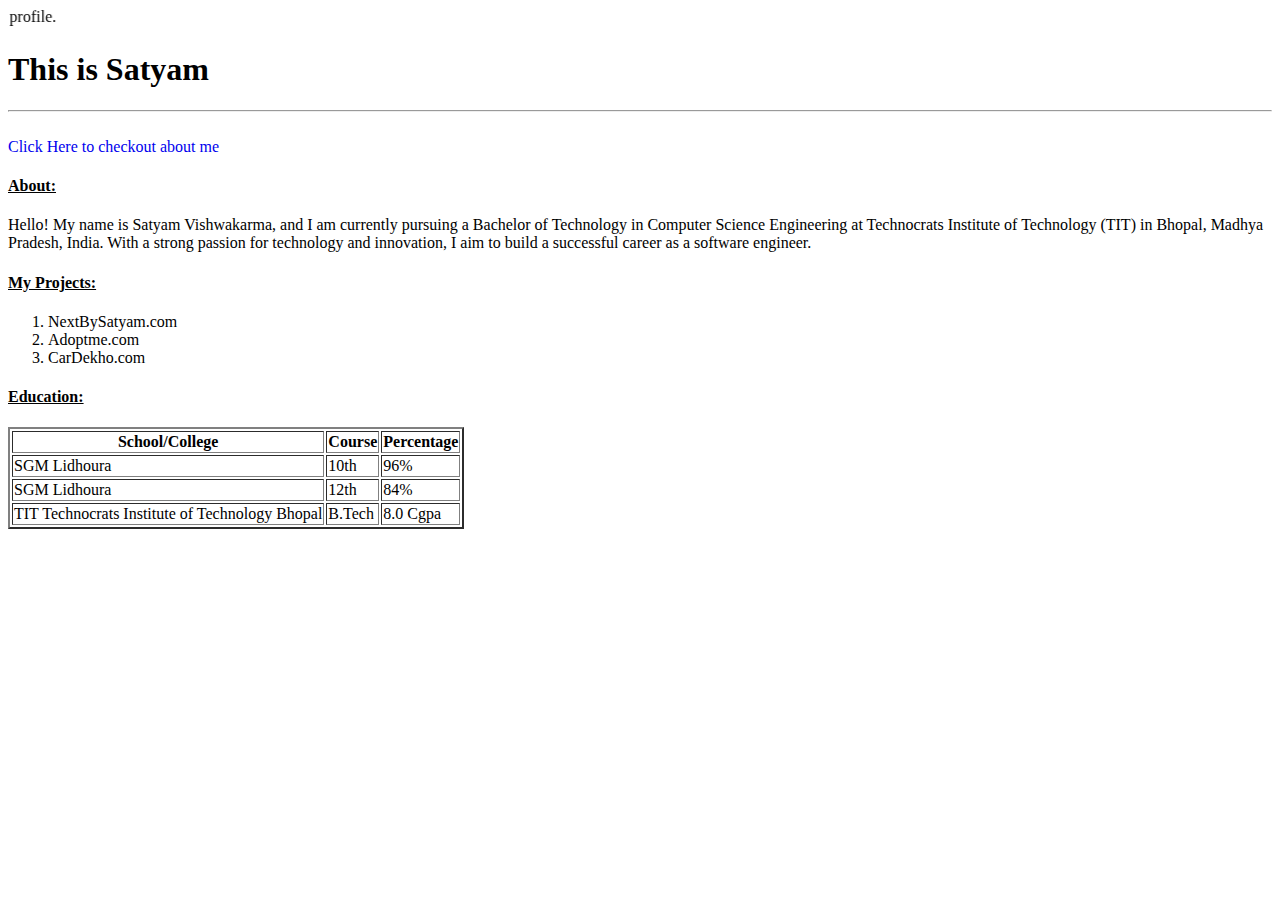
==== index.html @ 986b333a "Add files via upload" ====
<!DOCTYPE html>
<html lang="en">
<head>
    <meta charset="UTF-8">
    <meta name="viewport" content="width=device-width, initial-scale=1.0">
    <title>Document</title>
</head>
<body>
    <marquee behavior="" direction="right">Hey, Welcome to My profile.</marquee>
    <h1>This is Satyam</h1>
    <hr>
    <img src="https://cdn-icons-png.flaticon.com/512/9203/9203764.png" width="200"  alt="">
      
    <div><a href="#" style="text-decoration: none;">Click Here to checkout about me</a></div>
    <h4><u>About:</u></h4>
    <div class="about">
        <p>Hello! My name is Satyam Vishwakarma, and I am currently pursuing a Bachelor of Technology in Computer Science Engineering 
            at Technocrats Institute of Technology (TIT) in Bhopal, Madhya Pradesh, India.
             With a strong passion for technology and innovation, I aim to build a successful career as a software engineer. </p>
    </div>
      <h4><u>My Projects:</u></h4>
    <div class="list">
        <ol>
            <li>NextBySatyam.com</li>
            <li>Adoptme.com</li>
            <li>CarDekho.com</li>
        </ol>
    </div>
    <h4><u>Education:</u></h4>
    <div class="Education">
        <table border="2">
            <tr>
                <th>School/College</th>
                <th>Course</th>
                <th>Percentage</th>
            </tr>
            <tr>
                <td>SGM Lidhoura </td>
                <td>10th</td>
                <td>96%</td>
            </tr>
            <tr>
                <td>SGM Lidhoura </td>
                <td>12th</td>
                <td>84%</td>
            </tr>
            <tr>
                <td>TIT Technocrats Institute of Technology Bhopal  </td>
                <td>B.Tech </td>
                <td>8.0 Cgpa</td>
            </tr>
        </table>
    </div>
</body>
</html>
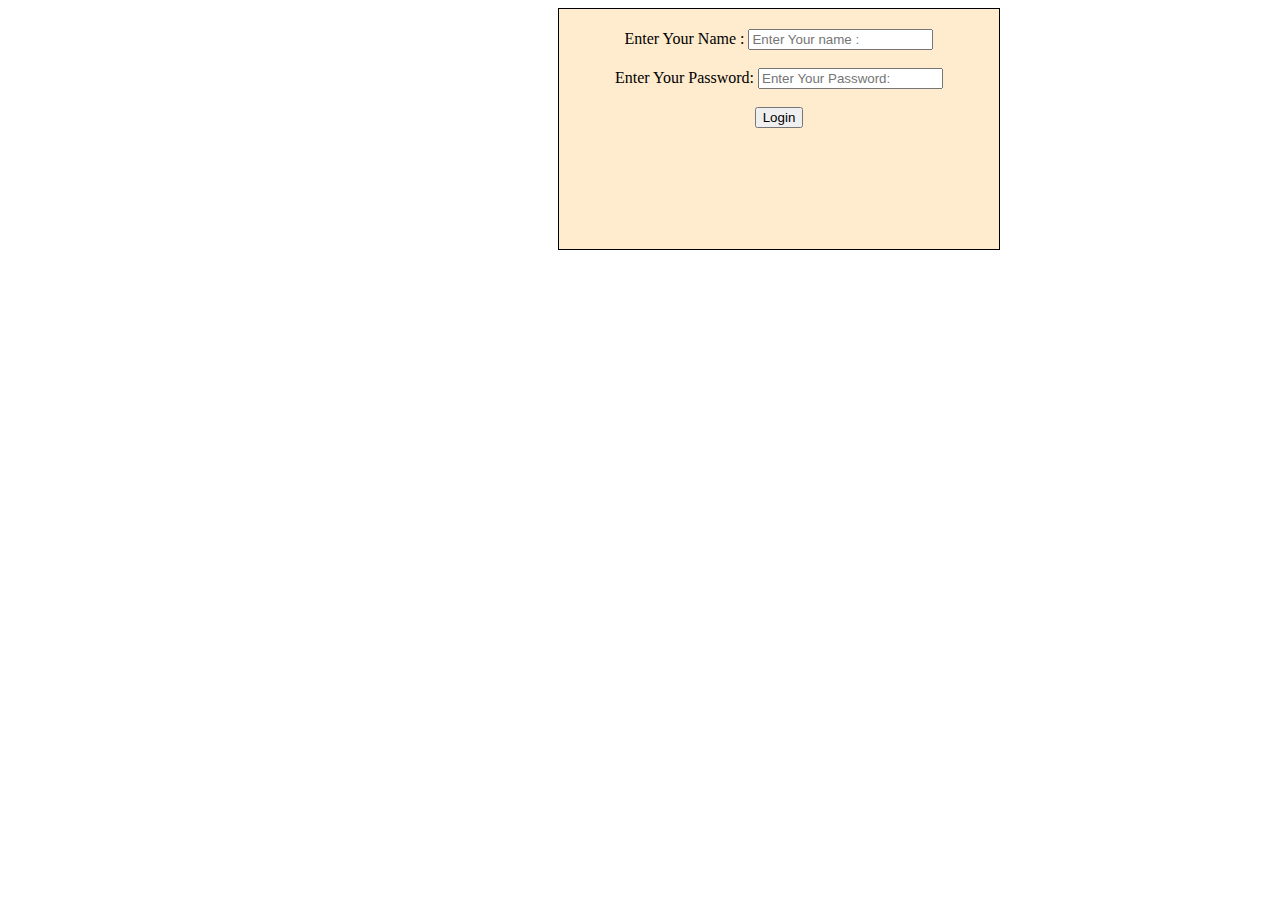
==== commit d7c6ecf4: "Add files via upload" ====
--- a/index.html
+++ b/index.html
@@ -6,50 +6,25 @@
     <title>Document</title>
 </head>
 <body>
-    <marquee behavior="" direction="right">Hey, Welcome to My profile.</marquee>
-    <h1>This is Satyam</h1>
-    <hr>
-    <img src="https://cdn-icons-png.flaticon.com/512/9203/9203764.png" width="200"  alt="">
-      
-    <div><a href="#" style="text-decoration: none;">Click Here to checkout about me</a></div>
-    <h4><u>About:</u></h4>
-    <div class="about">
-        <p>Hello! My name is Satyam Vishwakarma, and I am currently pursuing a Bachelor of Technology in Computer Science Engineering 
-            at Technocrats Institute of Technology (TIT) in Bhopal, Madhya Pradesh, India.
-             With a strong passion for technology and innovation, I aim to build a successful career as a software engineer. </p>
-    </div>
-      <h4><u>My Projects:</u></h4>
-    <div class="list">
-        <ol>
-            <li>NextBySatyam.com</li>
-            <li>Adoptme.com</li>
-            <li>CarDekho.com</li>
-        </ol>
-    </div>
-    <h4><u>Education:</u></h4>
-    <div class="Education">
-        <table border="2">
-            <tr>
-                <th>School/College</th>
-                <th>Course</th>
-                <th>Percentage</th>
-            </tr>
-            <tr>
-                <td>SGM Lidhoura </td>
-                <td>10th</td>
-                <td>96%</td>
-            </tr>
-            <tr>
-                <td>SGM Lidhoura </td>
-                <td>12th</td>
-                <td>84%</td>
-            </tr>
-            <tr>
-                <td>TIT Technocrats Institute of Technology Bhopal  </td>
-                <td>B.Tech </td>
-                <td>8.0 Cgpa</td>
-            </tr>
-        </table>
-    </div>
+   <div class="form"
+    style="text-align: center;
+    border: 1px solid black; 
+    background-color: blanchedalmond; 
+    padding: 20px;
+    margin-left: 550px ;
+    width: 400px;
+    height: 200px;"
+    >
+
+    <form action="">
+        Enter Your Name :
+        <input type="text" name="" id="" placeholder="Enter Your name : ">
+        <br><br>
+        Enter Your Password:
+        <input type="password" name="" id="" placeholder="Enter Your Password:">
+       <br><br>
+       <button style="text-align: center;">Login </button>
+    </form>
+   </div>
 </body>
 </html>